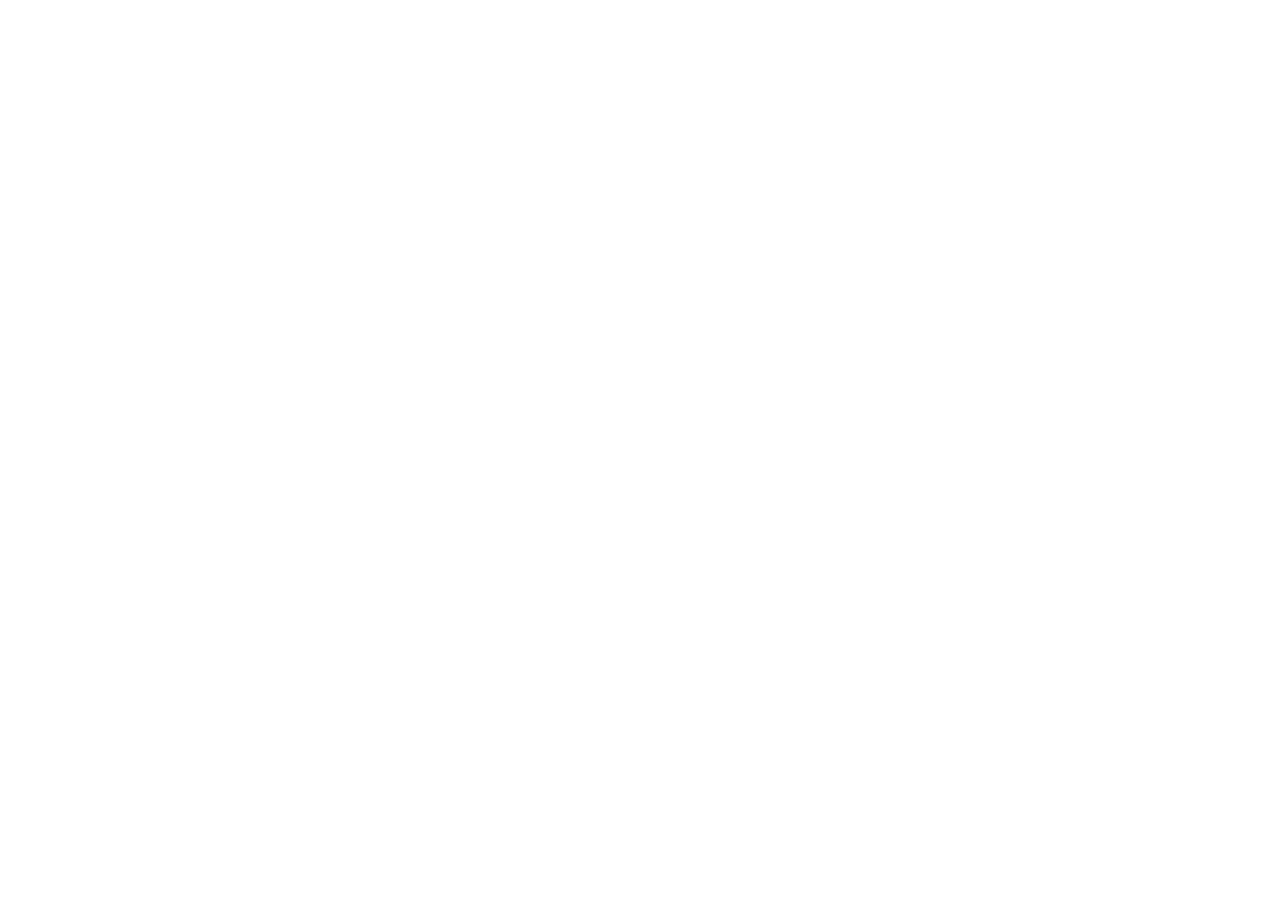
==== static/attraction.html @ 64c5529d "Add starter files" ====
<!DOCTYPE html>
<html lang="en">
<head>
  <meta charset="UTF-8">
  <meta name="viewport" content="width=device-width, initial-scale=1.0">
  <title>Attraction</title>
</head>
<body>
  
</body>
</html>
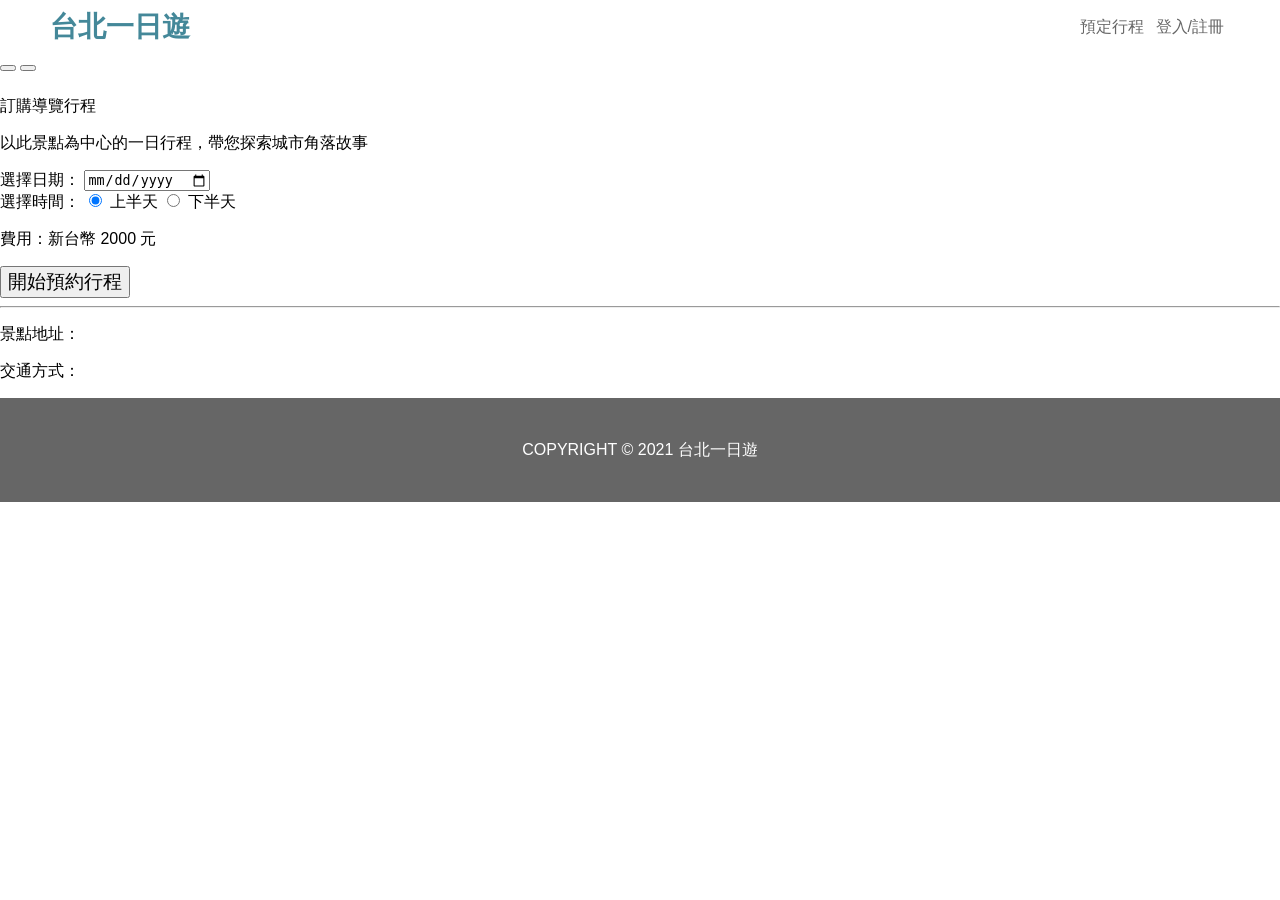
==== commit 3dac752b: "feat: Part 3-4 - Add attraction cards links to attraction page and also nav link back to index page" ====
--- a/static/attraction.html
+++ b/static/attraction.html
@@ -1,11 +1,75 @@
 <!DOCTYPE html>
 <html lang="en">
-<head>
-  <meta charset="UTF-8">
-  <meta name="viewport" content="width=device-width, initial-scale=1.0">
-  <title>Attraction</title>
-</head>
-<body>
-  
-</body>
-</html>+  <head>
+    <meta charset="UTF-8" />
+    <meta name="viewport" content="width=device-width, initial-scale=1.0" />
+    <title>Attraction</title>
+    <link rel="stylesheet" href="/static/styles.css" />
+  </head>
+  <body>
+    <header>
+      <nav class="container">
+        <a href="/" style="text-decoration: none">
+          <h1 style="color: #448899">台北一日遊</h1>
+        </a>
+        <div class="nav--links">
+          <button class="nav--booking font-medium">預定行程</button>
+          <button class="nav--auth font-medium">登入/註冊</button>
+        </div>
+      </nav>
+    </header>
+
+    <main class="attraction-main">
+      <section class="attraction-top">
+        <div class="slideshow">
+          <div class="slideshow__container" id="slideshow-container"></div>
+          <button class="slideshow__btn left" id="prev-btn"></button>
+          <button class="slideshow__btn right" id="next-btn"></button>
+          <div class="slideshow__indicators" id="indicators"></div>
+        </div>
+
+        <div class="booking-card">
+          <h3 id="attraction-name"></h3>
+          <p id="attraction-category-mrt"></p>
+
+          <form class="booking-form">
+            <p class="body-bold">訂購導覽行程</p>
+            <p>以此景點為中心的一日行程，帶您探索城市角落故事</p>
+
+            <div class="form-group">
+              <label>選擇日期：</label>
+              <input type="date" id="booking-date" />
+            </div>
+
+            <div class="form-group">
+              <label>選擇時間：</label>
+              <input type="radio" name="time" value="morning" checked /> 上半天
+              <input type="radio" name="time" value="afternoon" /> 下半天
+            </div>
+
+            <p>費用：<span id="booking-price">新台幣 2000 元</span></p>
+            <button type="submit" class="btn-primary">開始預約行程</button>
+          </form>
+        </div>
+      </section>
+
+      <hr />
+
+      <section class="attraction-info">
+        <p id="description"></p>
+        <div class="info-block">
+          <p class="body-bold">景點地址：</p>
+          <p id="address"></p>
+        </div>
+        <div class="info-block">
+          <p class="body-bold">交通方式：</p>
+          <p id="transport"></p>
+        </div>
+      </section>
+    </main>
+
+    <footer class="footer">
+      <div class="footer__text">COPYRIGHT © 2021 台北一日遊</div>
+    </footer>
+  </body>
+</html>
--- a/static/styles.css
+++ b/static/styles.css
@@ -0,0 +1,413 @@
+:root {
+  /* Colors */
+  /* primary cyan 70, 50, 30 */
+  --color-primary-70: #448899;
+  --color-primary-50: #66aabb;
+  --color-primary-30: #aaddee;
+  /* secondary gray 70, 50, 20, 10 */
+  --color-secondary-70: #666666;
+  --color-secondary-50: #757575;
+  --color-secondary-20: #e8e8e8;
+  --color-secondary-10: #eeeeee;
+  /* white, black, blue gray */
+  --color-white: #ffffff;
+  --color-black: #000000;
+  --color-black-opacity-60: rgba(0, 0, 0, 0.6);
+  --color-blue-gray: #aabbcc;
+  /* gradients */
+  --gradient-light: linear-gradient(
+    0deg,
+    var(--color-primary-30),
+    var(--color-primary-50)
+  );
+  --gradient-dark: linear-gradient(0deg, #337788, var(--color-primary-50));
+  /* Font */
+  --font-primary: "Noto Sans TC", "Roboto", sans-serif;
+  --font-size-base: 16px;
+  --font-weight-normal: 400;
+  --font-weight-medium: 500;
+  --font-weight-bold: 700;
+}
+
+html {
+  font-family: var(--font-primary);
+  font-size: var(--font-size-base);
+  font-weight: var(--font-weight-normal);
+}
+
+h1 {
+  font-size: 1.75rem;
+  font-weight: var(--font-weight-bold);
+}
+
+h2 {
+  font-size: 1.875rem;
+  font-weight: var(--font-weight-bold);
+}
+
+h3 {
+  font-size: 1.5rem;
+  font-weight: var(--font-weight-bold);
+}
+
+button {
+  font-size: 19px;
+  font-weight: var(--font-weight-medium);
+}
+
+.category-font {
+  font-size: 14px;
+  font-weight: var(--font-weight-medium);
+}
+
+.font-regular {
+  font-weight: var(--font-weight-normal);
+}
+
+.font-medium {
+  font-weight: var(--font-weight-medium);
+}
+
+.font-bold {
+  font-weight: var(--font-weight-bold);
+}
+
+header {
+  position: fixed;
+  top: 0;
+  left: 0;
+  right: 0;
+  width: 100%;
+  height: 54px;
+  padding: 0;
+  display: flex;
+  align-items: center;
+  background-color: var(--color-white);
+}
+
+.container {
+  max-width: 1200px;
+  width: 100%;
+  margin: 0 auto;
+  padding: 0 10px;
+}
+
+nav {
+  width: 100%;
+  display: flex;
+  justify-content: space-between;
+  align-items: center;
+  height: 34px;
+}
+
+nav h1 {
+  color: var(--color-primary-70);
+  flex: 1 1 auto;
+  margin: 0;
+}
+
+.nav--links {
+  display: flex;
+  flex: 0 0 auto;
+  align-items: center;
+}
+
+nav button {
+  background: none;
+  border: none;
+  color: var(--color-secondary-70);
+  font-size: 1rem;
+}
+
+body {
+  padding-top: 54px;
+  margin: 0;
+}
+
+.hero-section {
+  height: 320px;
+  background-image: url("/static/images/hero_background.png");
+  background-size: cover;
+  background-position: top;
+  color: var(--gradient-light);
+  display: flex;
+  align-items: center;
+  margin-bottom: 0;
+  margin-top: 10px;
+}
+
+.hero-content {
+  display: flex;
+  flex-direction: column;
+  align-items: flex-start;
+  justify-content: center;
+  height: 100%;
+}
+
+.hero-section__title {
+  color: var(--color-white);
+  margin-bottom: 15px;
+}
+
+.hero-section__subtitle {
+  color: var(--color-white);
+  margin-top: 0;
+  margin-bottom: 25px;
+}
+
+.search-bar {
+  display: flex;
+  width: 100%;
+  max-width: 460px;
+  height: 46px;
+  border-radius: 5px;
+  position: relative;
+  box-shadow: 0 0 20px 0 var(--color-primary-30);
+}
+
+.category-dropdown__button {
+  width: 100px;
+  flex-shrink: 0;
+  border: none;
+  border-top-left-radius: 5px;
+  border-bottom-left-radius: 5px;
+  font-size: 1rem;
+  color: var(--color-black);
+  background-color: var(--color-secondary-10);
+  appearance: none;
+}
+
+.category-dropdown__menu {
+  display: none;
+  position: absolute;
+  top: 51px;
+  left: 0;
+  width: 100%;
+  max-width: 300px;
+  background: var(--color-white);
+  box-shadow: 0px 0px 20px var(--color-blue-gray);
+  border-radius: 5px;
+  z-index: 2000;
+  grid-template-columns: repeat(3, 1fr);
+}
+
+.category-dropdown__menu.active {
+  display: grid;
+}
+
+.category-item {
+  display: flex;
+  justify-content: center;
+  align-items: center;
+  cursor: pointer;
+  color: var(--color-black);
+  height: 40px;
+  border-radius: 5px;
+}
+
+.category-item:hover {
+  background-color: var(--color-secondary-10);
+}
+
+.search-bar__input {
+  flex-grow: 1;
+  min-width: 0;
+  border: none;
+  padding: 0 16px;
+  border-radius: 0;
+  font-size: 1rem;
+}
+
+.search-bar__button {
+  width: 60px;
+  padding: 8px 15px;
+  flex-shrink: 0;
+  display: flex;
+  justify-content: center;
+  border: none;
+  background: var(--color-primary-70);
+  border-top-right-radius: 5px;
+  border-bottom-right-radius: 5px;
+}
+
+.search-bar__button img {
+  width: 30px;
+  height: 30px;
+  object-fit: contain;
+}
+
+.main-content {
+  max-width: 1200px;
+  padding: 40px 15px 0 15px;
+  margin: auto;
+}
+
+.mrt-scroll-section {
+  display: flex;
+  align-items: center;
+  height: 50px;
+  width: 100%;
+}
+
+.mrt-scroll-section__container {
+  flex: 1;
+  height: 50px;
+  display: flex;
+  overflow-x: hidden;
+  overflow-y: hidden;
+  white-space: nowrap;
+  padding: 13px 0px 13px 0px;
+  margin: 0 10px;
+}
+
+.mrt_button {
+  background: none;
+  border: none;
+  margin: 0;
+  color: var(--color-secondary-70);
+  font-size: 1rem;
+  height: 24px;
+  padding: 0 15px;
+}
+
+.mrt_button:hover {
+  cursor: pointer;
+  color: var(--color-black);
+}
+
+.mrt-scroll-section__container > li {
+  list-style: none;
+  border: none;
+}
+
+.mrt-scroll__arrow {
+  background: none;
+  border: none;
+}
+
+.mrt-scroll__arrow img {
+  opacity: 0.4;
+  cursor: pointer;
+}
+
+.mrt-scroll__arrow:hover img {
+  opacity: 1;
+}
+
+.mrt-scroll__arrow--left {
+  padding: 9px 0 9px 0px;
+}
+
+.mrt-scroll__arrow--right {
+  padding: 9px 0px 9px 0;
+}
+
+.attractions-container {
+  margin-top: 20px;
+  margin-bottom: 40px;
+}
+
+.attractions-grid {
+  display: grid;
+  grid-template-columns: repeat(4, 1fr);
+  grid-gap: 30px;
+}
+
+.attraction-card {
+  width: 270px;
+  height: 242px;
+  border-radius: 5px;
+  overflow: hidden;
+  border: 1px solid var(--color-secondary-20);
+}
+
+.attraction-card__thumbnail {
+  background-image: url("/static/images/attraction.png");
+  background-size: cover;
+  background-repeat: no-repeat;
+  background-position: center;
+  display: flex;
+  align-items: flex-end;
+  overflow: hidden;
+  height: calc(100% - 45px);
+}
+
+.attraction-card__name {
+  color: var(--color-white);
+  background-color: var(--color-black-opacity-60);
+  height: 40px;
+  width: 100%;
+  padding: 10px;
+  white-space: nowrap;
+  overflow: hidden;
+  text-overflow: ellipsis;
+}
+
+.attraction-card__info {
+  display: grid;
+  grid-template-columns: repeat(2, 1fr);
+  padding: 10px;
+  height: 45px !important;
+}
+
+.attraction-card__mrt {
+  color: var(--color-secondary-50);
+  white-space: nowrap;
+  overflow: hidden;
+  text-overflow: ellipsis;
+}
+
+.attraction-card__category {
+  color: var(--color-secondary-50);
+  text-align: right;
+  white-space: nowrap;
+  overflow: hidden;
+  text-overflow: ellipsis;
+}
+
+footer {
+  background-color: var(--color-secondary-70);
+  padding: 40px 0;
+  margin: 0 auto;
+  color: var(--color-white-900);
+  height: 104px;
+  display: flex;
+  justify-content: center;
+  align-items: center;
+}
+
+.footer__text {
+  color: var(--color-white);
+  text-align: center;
+  padding: 5px 0;
+}
+
+*,
+*::before,
+*::after {
+  box-sizing: border-box;
+}
+
+@media (min-width: 600px) and (max-width: 1200px) {
+  .attractions-grid {
+    display: grid;
+    grid-template-columns: repeat(2, 1fr);
+    grid-gap: 30px;
+  }
+
+  .attraction-card {
+    width: 100%;
+  }
+}
+
+@media (max-width: 600px) {
+  .attractions-grid {
+    display: grid;
+    grid-template-columns: 1fr;
+    grid-gap: 30px;
+  }
+
+  .attraction-card {
+    width: 100%;
+  }
+}
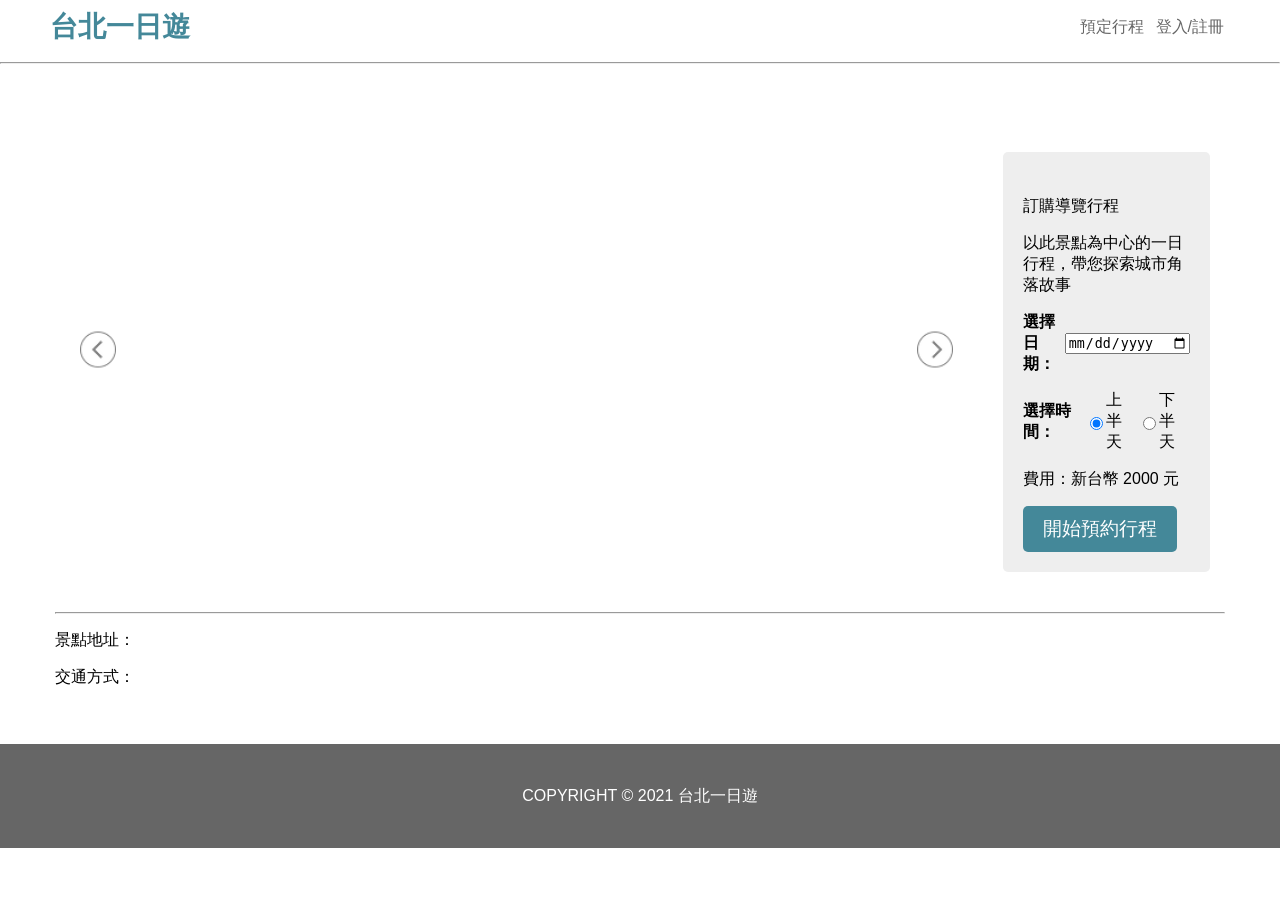
==== commit 88c2dbb3: "feat: Part 3-5 - Enhance attraction page with slideshow functionality" ====
--- a/static/attraction.html
+++ b/static/attraction.html
@@ -5,6 +5,7 @@
     <meta name="viewport" content="width=device-width, initial-scale=1.0" />
     <title>Attraction</title>
     <link rel="stylesheet" href="/static/styles.css" />
+    <script src="/static/attraction.js" defer></script>
   </head>
   <body>
     <header>
@@ -19,12 +20,18 @@
       </nav>
     </header>
 
+    <hr />
+
     <main class="attraction-main">
       <section class="attraction-top">
         <div class="slideshow">
           <div class="slideshow__container" id="slideshow-container"></div>
-          <button class="slideshow__btn left" id="prev-btn"></button>
-          <button class="slideshow__btn right" id="next-btn"></button>
+          <button class="slideshow__btn left" id="prev-btn">
+            <img src="/static/images/left_arrow.png" alt="Previous" />
+          </button>
+          <button class="slideshow__btn right" id="next-btn">
+            <img src="/static/images/right_arrow.png" alt="Next" />
+          </button>
           <div class="slideshow__indicators" id="indicators"></div>
         </div>
 
--- a/static/styles.css
+++ b/static/styles.css
@@ -411,3 +411,146 @@
     width: 100%;
   }
 }
+
+.booking-card {
+  background-color: var(--color-secondary-10);
+  padding: 20px;
+  border-radius: 5px;
+  flex: 1;
+}
+
+.booking-form {
+  margin-top: 20px;
+}
+
+.form-group {
+  margin-bottom: 15px;
+  display: flex;
+  align-items: center;
+}
+
+.form-group label {
+  font-weight: var(--font-weight-bold);
+  margin-right: 10px;
+}
+
+.btn-primary {
+  background-color: var(--color-primary-70);
+  color: var(--color-white);
+  border: none;
+  padding: 10px 20px;
+  border-radius: 5px;
+  cursor: pointer;
+  font-size: 19px;
+}
+
+.attraction-main {
+  max-width: 1200px;
+  margin: 0 auto;
+  padding: 40px 15px;
+  box-sizing: border-box;
+}
+
+.attraction-top {
+  display: flex;
+  gap: 40px;
+  max-width: 1200px;
+  margin: 40px auto;
+  padding: 0 15px;
+}
+
+.slideshow {
+  position: relative;
+  width: 100%;
+  height: 400px;
+  overflow: hidden;
+}
+
+.slideshow__container {
+  position: relative;
+  z-index: 1;
+  width: 100%;
+  height: 100%;
+}
+
+.slideshow__img {
+  position: absolute;
+  top: 0;
+  left: 0;
+  width: 100%;
+  height: 100%;
+  object-fit: cover;
+  opacity: 0;
+  transition: opacity 0.3s ease-in-out;
+}
+
+.slideshow__img.active {
+  opacity: 1;
+  z-index: 1;
+}
+
+.slideshow__btn {
+  position: absolute;
+  top: 50%;
+  transform: translateY(-50%);
+  background: none;
+  border: none;
+  cursor: pointer;
+  z-index: 10;
+  padding: 10px;
+}
+
+.slideshow__btn.left {
+  left: 0px;
+}
+
+.slideshow__btn.right {
+  right: 0px;
+}
+
+.slideshow__btn img {
+  width: 36px;
+  height: 36px;
+  opacity: 0.5;
+}
+
+.slideshow__indicators {
+  position: absolute;
+  bottom: 0;
+  width: 100%;
+  display: flex;
+  justify-content: center;
+  gap: 0;
+  z-index: 2;
+  height: 5px;
+}
+
+.indicator-bar {
+  flex: 1;
+  height: 100%;
+  background-color: var(--color-white);
+  cursor: pointer;
+  opacity: 0.75;
+}
+
+.indicator-bar.active {
+  background-color: var(--color-black);
+  opacity: 1;
+}
+
+@media (max-width: 1200px) {
+  .attraction-top {
+    flex-direction: column;
+    margin: 0;
+    padding: 0;
+  }
+
+  .slideshow {
+    width: 100%;
+    border-radius: 0;
+  }
+
+  .booking-card {
+    margin: 20px 10px;
+  }
+}
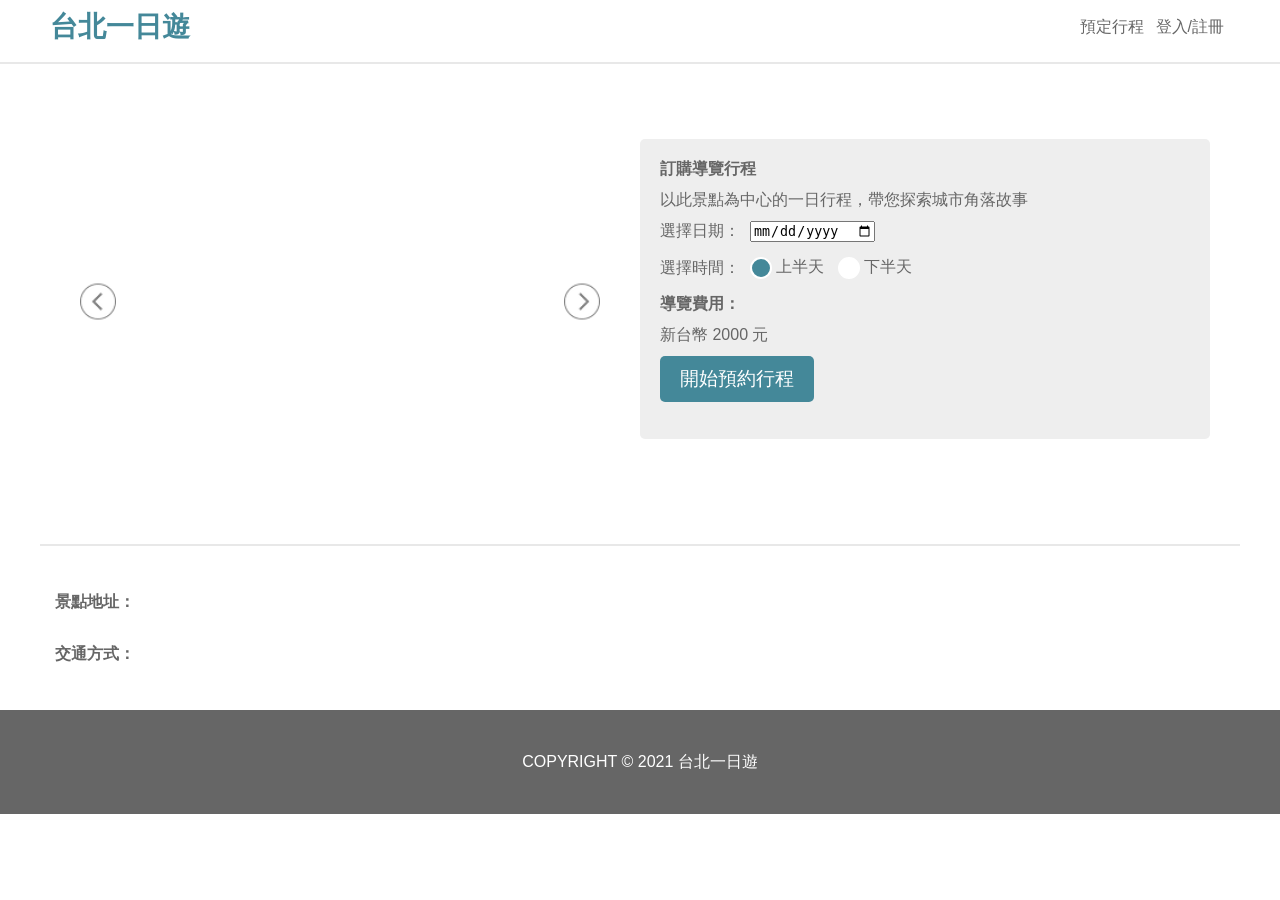
==== commit d0b16642: "feat: Part 3-1 - Update attraction page layout and styling" ====
--- a/static/attraction.html
+++ b/static/attraction.html
@@ -35,26 +35,48 @@
           <div class="slideshow__indicators" id="indicators"></div>
         </div>
 
-        <div class="booking-card">
-          <h3 id="attraction-name"></h3>
-          <p id="attraction-category-mrt"></p>
+        <div class="attraction-profile">
+          <div class="attraction-simple-intro">
+            <h3 id="attraction-name" class="font-bold"></h3>
+            <p id="attraction-category-mrt" class="font-regular"></p>
+          </div>
 
-          <form class="booking-form">
-            <p class="body-bold">訂購導覽行程</p>
-            <p>以此景點為中心的一日行程，帶您探索城市角落故事</p>
+          <form class="booking-form" id="attraction-bookSection">
+            <p class="font-bold">訂購導覽行程</p>
+            <p class="font-regular">
+              以此景點為中心的一日行程，帶您探索城市角落故事
+            </p>
 
             <div class="form-group">
-              <label>選擇日期：</label>
+              <label class="font-medium">選擇日期：</label>
               <input type="date" id="booking-date" />
             </div>
 
             <div class="form-group">
-              <label>選擇時間：</label>
-              <input type="radio" name="time" value="morning" checked /> 上半天
-              <input type="radio" name="time" value="afternoon" /> 下半天
+              <label class="font-medium">選擇時間：</label>
+              <div class="time-selection">
+                <input
+                  type="radio"
+                  name="time"
+                  value="morning"
+                  id="morning"
+                  checked
+                />
+                <label for="morning" class="font-regular">上半天</label>
+                <input
+                  type="radio"
+                  name="time"
+                  value="afternoon"
+                  id="afternoon"
+                />
+                <label for="afternoon" class="font-regular">下半天</label>
+              </div>
             </div>
 
-            <p>費用：<span id="booking-price">新台幣 2000 元</span></p>
+            <div class="price-display">
+              <p class="body-bold">導覽費用：</p>
+              <p id="booking-price" class="font-regular">新台幣 2000 元</p>
+            </div>
             <button type="submit" class="btn-primary">開始預約行程</button>
           </form>
         </div>
@@ -65,11 +87,11 @@
       <section class="attraction-info">
         <p id="description"></p>
         <div class="info-block">
-          <p class="body-bold">景點地址：</p>
+          <p class="font-bold">景點地址：</p>
           <p id="address"></p>
         </div>
         <div class="info-block">
-          <p class="body-bold">交通方式：</p>
+          <p class="font-bold">交通方式：</p>
           <p id="transport"></p>
         </div>
       </section>
--- a/static/styles.css
+++ b/static/styles.css
@@ -35,6 +35,12 @@
   font-weight: var(--font-weight-normal);
 }
 
+hr {
+  background-color: #ffffff;
+  height: 0;
+  border: 1px solid var(--color-secondary-20);
+}
+
 h1 {
   font-size: 1.75rem;
   font-weight: var(--font-weight-bold);
@@ -83,6 +89,7 @@
   display: flex;
   align-items: center;
   background-color: var(--color-white);
+  z-index: 1000;
 }
 
 .container {
@@ -412,15 +419,16 @@
   }
 }
 
-.booking-card {
+.booking-form {
   background-color: var(--color-secondary-10);
   padding: 20px;
   border-radius: 5px;
-  flex: 1;
-}
-
-.booking-form {
-  margin-top: 20px;
+  display: flex;
+  flex-direction: column;
+}
+
+.booking-form p {
+  margin: 0 0 10px 0;
 }
 
 .form-group {
@@ -430,7 +438,6 @@
 }
 
 .form-group label {
-  font-weight: var(--font-weight-bold);
   margin-right: 10px;
 }
 
@@ -439,6 +446,7 @@
   color: var(--color-white);
   border: none;
   padding: 10px 20px;
+  width: 154px;
   border-radius: 5px;
   cursor: pointer;
   font-size: 19px;
@@ -447,23 +455,82 @@
 .attraction-main {
   max-width: 1200px;
   margin: 0 auto;
-  padding: 40px 15px;
+  padding: 0px 15px 40px 15px;
   box-sizing: border-box;
 }
 
+.attraction-main hr {
+  margin: 0 -15px;
+}
+
 .attraction-top {
   display: flex;
-  gap: 40px;
+  justify-content: center;
+  align-items: flex-start;
+  gap: 30px;
   max-width: 1200px;
   margin: 40px auto;
-  padding: 0 15px;
+  padding: 0 15px 0px 15px;
+  margin-bottom: 40px;
 }
 
 .slideshow {
+  width: 540px;
+  height: 400px;
+  border-radius: 5px;
   position: relative;
-  width: 100%;
+  overflow: hidden;
+}
+
+.attraction-profile {
+  flex-grow: 1;
   height: 400px;
-  overflow: hidden;
+  display: flex;
+  flex-direction: column;
+  font-weight: var(--font-weight-bold);
+  color: var(--color-secondary-70);
+}
+
+#attraction-name {
+  margin: 0;
+}
+
+#attraction-category-mrt {
+  margin: 15px 0 0 0;
+}
+
+.attraction-simple-intro {
+  margin-bottom: 20px;
+}
+
+.booking-form {
+  margin-top: 0;
+  height: 300px;
+  background-color: var(--color-secondary-10);
+  border-radius: 5px;
+  display: flex;
+  flex-direction: column;
+}
+
+.time-selection {
+  display: flex;
+  gap: 4px;
+}
+
+.booking-form input[type="radio"] {
+  appearance: none;
+  width: 22px;
+  height: 22px;
+  margin: 0;
+  padding: 0;
+  border: 2px solid var(--color-white);
+  background-color: var(--color-white);
+  border-radius: 50%;
+  white-space: nowrap;
+}
+
+.booking-form input[type="radio"]:checked {
+  background-color: var(--color-primary-70);
 }
 
 .slideshow__container {
@@ -538,19 +605,51 @@
   opacity: 1;
 }
 
-@media (max-width: 1200px) {
+.attraction-info {
+  margin-top: 40px;
+  line-height: 2;
+  font-weight: var(--font-weight-normal);
+  color: var(--color-secondary-70);
+}
+
+.info-block {
+  margin-top: 20px;
+}
+
+.info-block * {
+  margin: 0;
+}
+
+@media (max-width: 840px) {
   .attraction-top {
     flex-direction: column;
-    margin: 0;
+    margin: 0 -15px;
+    margin-bottom: 40px;
     padding: 0;
+    gap: 0;
   }
 
   .slideshow {
     width: 100%;
     border-radius: 0;
-  }
-
-  .booking-card {
+    height: 350px;
+  }
+
+  .attraction-profile {
+    width: 100%;
+    padding: 10px 0px;
+  }
+
+  .attraction-simple-intro {
+    margin: 20px 10px 0 10px;
+  }
+
+  .booking-form {
+    width: auto;
     margin: 20px 10px;
   }
-}
+
+  .attraction-info {
+    padding: 0 5px;
+  }
+}
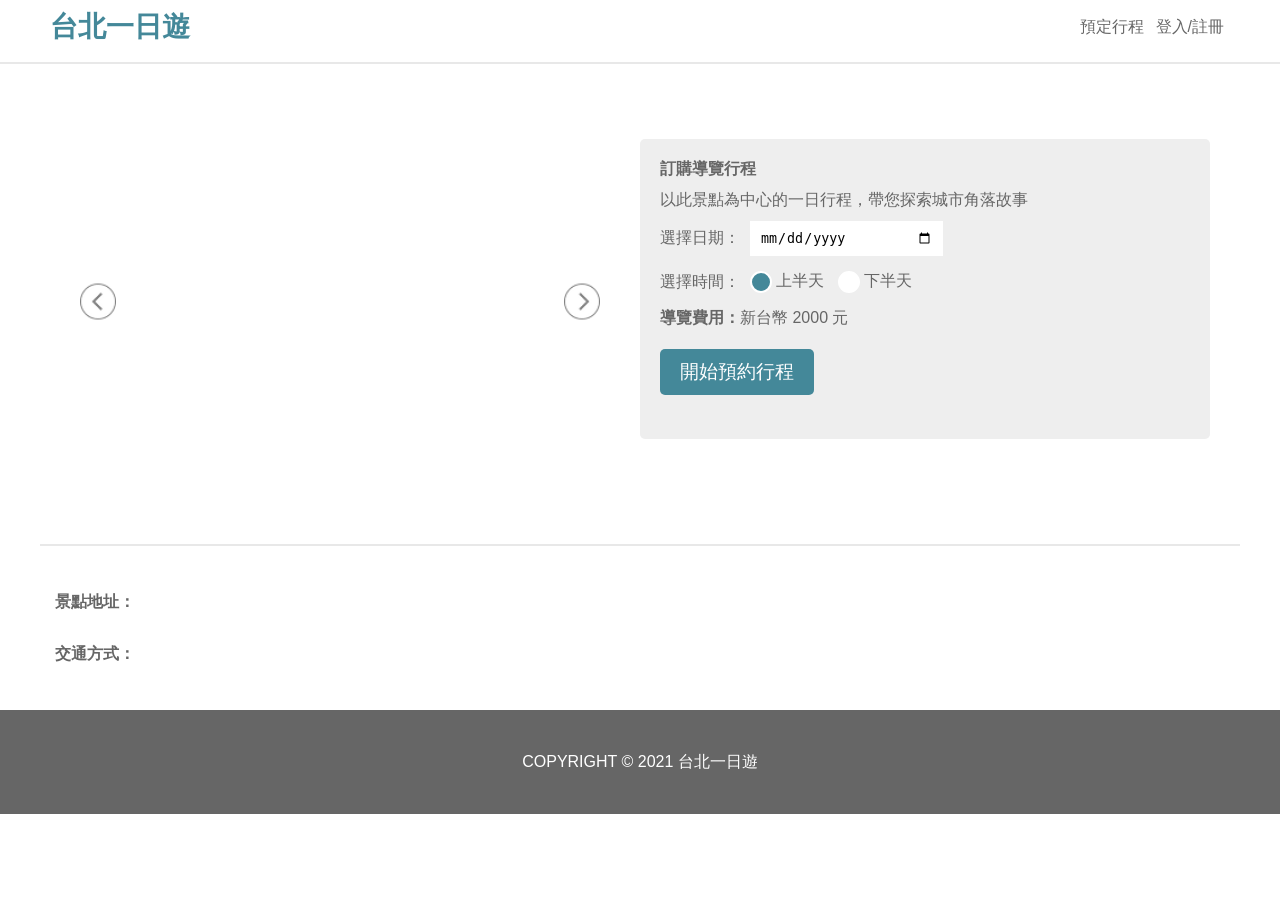
==== commit 5f83d17d: "feat: Add authentication modal to attraction page" ====
--- a/static/attraction.html
+++ b/static/attraction.html
@@ -6,6 +6,7 @@
     <title>Attraction</title>
     <link rel="stylesheet" href="/static/styles.css" />
     <script src="/static/attraction.js" defer></script>
+    <script src="/static/user.js" defer></script>
   </head>
   <body>
     <header>
@@ -15,7 +16,7 @@
         </a>
         <div class="nav--links">
           <button class="nav--booking font-medium">預定行程</button>
-          <button class="nav--auth font-medium">登入/註冊</button>
+          <button class="nav--auth font-medium" id="auth-btn">登入/註冊</button>
         </div>
       </nav>
     </header>
@@ -100,5 +101,37 @@
     <footer class="footer">
       <div class="footer__text">COPYRIGHT © 2021 台北一日遊</div>
     </footer>
+    <div id="auth-modal" class="modal">
+      <div class="modal-content">
+        <div class="modal-decorator"></div>
+        <button id="close-modal" class="close-btn"></button>
+
+        <div id="signin-view" class="modal-view">
+          <h3>登入會員帳戶</h3>
+          <input type="email" id="signin-email" placeholder="輸入電子郵件" />
+          <input type="password" id="signin-password" placeholder="輸入密碼" />
+          <button id="signin-btn" class="auth-submit">登入帳戶</button>
+          <p id="signin-error" class="error-msg"></p>
+          <p class="switch-text">
+            還沒有帳戶？<span id="to-signup" class="switch-link">點此註冊</span>
+          </p>
+        </div>
+
+        <div id="signup-view" class="modal-view" style="display: none">
+          <h3>註冊會員帳戶</h3>
+          <input type="text" id="signup-name" placeholder="輸入姓名" />
+          <input type="email" id="signup-email" placeholder="輸入電子郵件" />
+          <input type="password" id="signup-password" placeholder="輸入密碼" />
+          <button id="signup-btn" class="auth-submit">註冊新帳戶</button>
+          <p id="signup-error" class="error-msg"></p>
+          <p id="signup-success" class="success-msg"></p>
+          <p class="switch-text">
+            已經有帳戶了？<span id="to-signin" class="switch-link"
+              >點此登入</span
+            >
+          </p>
+        </div>
+      </div>
+    </div>
   </body>
 </html>
--- a/static/styles.css
+++ b/static/styles.css
@@ -20,7 +20,7 @@
     var(--color-primary-30),
     var(--color-primary-50)
   );
-  --gradient-dark: linear-gradient(0deg, #337788, var(--color-primary-50));
+  --gradient-dark: linear-gradient(270deg, #337788, var(--color-primary-50));
   /* Font */
   --font-primary: "Noto Sans TC", "Roboto", sans-serif;
   --font-size-base: 16px;
@@ -439,6 +439,22 @@
 
 .form-group label {
   margin-right: 10px;
+}
+
+.form-group input[type="date"] {
+  width: 193px;
+  height: 35px;
+  background-color: var(--color-white);
+  color: var(--color-black);
+  border: none;
+  outline: none;
+  padding: 5px 10px;
+  cursor: pointer;
+}
+
+.price-display {
+  display: flex;
+  margin-bottom: 10px;
 }
 
 .btn-primary {
@@ -653,3 +669,117 @@
     padding: 0 5px;
   }
 }
+
+.modal {
+  display: none; /* Hidden by default */
+  position: fixed;
+  z-index: 1001; /* Sit on top of everything */
+  left: 0;
+  top: 0;
+  width: 100%;
+  height: 100%;
+  background-color: rgba(0, 0, 0, 0.25); /* Black w/ opacity */
+}
+
+.modal-content {
+  background-color: #fff;
+  margin: 80px auto;
+  width: 340px;
+  border-radius: 5px;
+  position: relative;
+  box-shadow: 0px 4px 60px #aaaaaa;
+}
+
+/* Top Teal Decorator */
+.modal-decorator {
+  width: 100%;
+  height: 10px;
+  background: var(--gradient-dark);
+  border-radius: 5px 5px 0 0;
+}
+
+/* Close Button (X) */
+.close-btn {
+  position: absolute;
+  top: 20px;
+  right: 10px;
+  width: 30px;
+  height: 30px;
+  background-image: url("/static/images/close.png");
+  background-size: contain;
+  background-repeat: no-repeat;
+  border: none;
+  background-color: transparent;
+  cursor: pointer;
+}
+
+.modal-view {
+  padding: 15px;
+  display: flex;
+  flex-direction: column;
+  align-items: center;
+}
+
+.modal-view h3 {
+  margin-top: 0;
+  margin-bottom: 15px;
+  color: var(--color-secondary-70);
+  font-size: 24px;
+  text-align: center;
+}
+
+.modal-view input {
+  width: 100%;
+  height: 47px;
+  margin-bottom: 10px;
+  padding: 0 15px;
+  border: 1px solid var(--color-secondary-20);
+  border-radius: 5px;
+  font-size: 16px;
+  outline-color: var(--color-primary-70);
+}
+
+.auth-submit {
+  width: 100%;
+  height: 47px;
+  background-color: var(--color-primary-70);
+  color: var(--color-white);
+  border: none;
+  border-radius: 5px;
+  cursor: pointer;
+}
+
+.auth-submit:hover {
+  background-color: #337788;
+}
+
+.error-msg {
+  text-align: center;
+  color: #ff0000;
+  font-size: 14px;
+  margin: 10px 0;
+  height: 14px; /* Keeps layout stable when empty */
+}
+
+.success-msg {
+  text-align: center;
+  color: #22bb22;
+  font-size: 14px;
+  margin: 10px 0;
+}
+
+.switch-text {
+  margin-top: 10px;
+  text-align: center;
+  color: var(--color-secondary-70);
+  font-size: 16px;
+}
+
+.switch-link {
+  cursor: pointer;
+  color: var(--color-secondary-70);
+}
+
+.switch-link:hover {
+  text-decoration: underline;
+}
